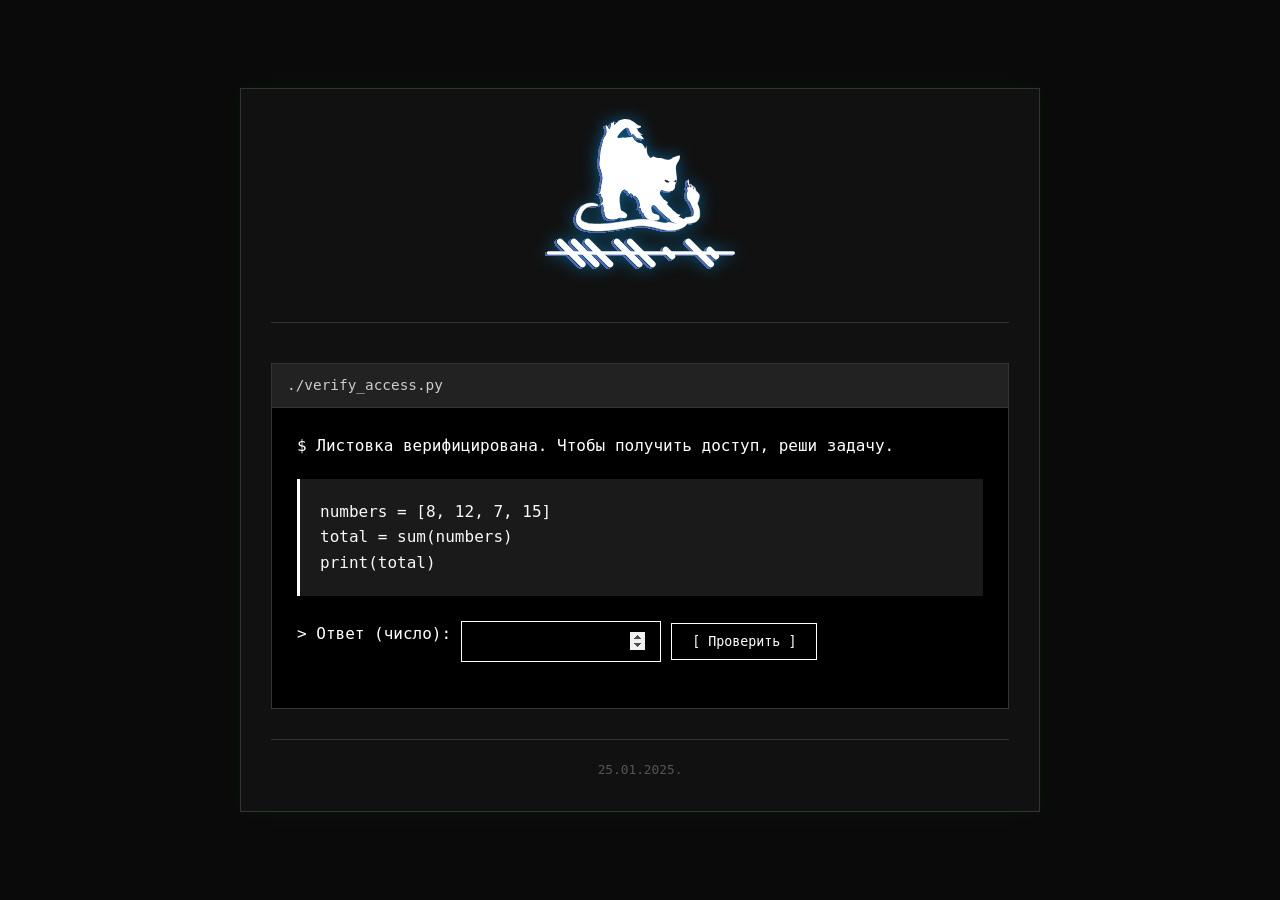
==== index.html @ ef27bd74 "Add files via upload" ====
<!DOCTYPE html>
<html lang="ru">
<head>
    <meta charset="UTF-8">
    <meta name="viewport" content="width=device-width, initial-scale=1.0">
    <title>Вход</title>
    <link rel="stylesheet" href="style.css">
</head>
<body>
    <div class="container">
        <header>
            <div class="logo">
                <img src="logo.svg" class="logo-img">
            </div>
        </header>

        <main>
            <div class="terminal">
                <div class="terminal-header">
                    <span class="terminal-title">./verify_access.py</span>
                </div>
                <div class="terminal-body">
                    <p class="prompt">$ Листовка верифицирована. Чтобы получить доступ, реши задачу.</p>
                    
                    <div class="code-block" id="codeBlock"></div>

                    <div class="input-group">
                        <span class="prompt">> Ответ (число):</span>
                        <input type="number" id="answerInput" autocomplete="off" autofocus>
                        <button id="submitBtn">[ Проверить ]</button>
                    </div>

                    <p id="errorMsg" class="hidden">Неверно. Страница будет перезагружена.</p>
                </div>
            </div>
        </main>

        <footer>
            <p>25.01.2025.</p>
        </footer>
    </div>

    <script src="script.js"></script>
</body>
</html>
---- style.css ----
* {
    margin: 0;
    padding: 0;
    box-sizing: border-box;
}

body {
    font-family: 'JetBrains Mono', monospace;
    background-color: #0a0a0a;
    color: #ffffff;
    line-height: 1.6;
    min-height: 100vh;
    display: flex;
    justify-content: center;
    align-items: center;
    padding: 20px;
}

.container {
    max-width: 800px;
    width: 100%;
    border: 1px solid #333;
    padding: 30px;
    background-color: #111;
    box-shadow: 0 0 20px rgba(0, 255, 0, 0.05);
}

header {
    text-align: center;
    margin-bottom: 40px;
    border-bottom: 1px solid #333;
    padding-bottom: 20px;
}

.logo {
    font-size: 2.5rem;
    font-weight: 700;
    letter-spacing: 3px;
    margin-bottom: 10px;
}

.tagline {
    font-size: 1rem;
    color: #888;
    font-style: italic;
}

.terminal {
    border: 1px solid #333;
    background-color: #000;
    margin-bottom: 30px;
}

.terminal-header {
    background-color: #222;
    padding: 10px 15px;
    border-bottom: 1px solid #333;
    font-size: 0.9rem;
}

.terminal-title {
    color: #ccc;
}

.terminal-body {
    padding: 25px;
    min-height: 300px;
}

.prompt {
    color: #ffffff;
    margin-bottom: 15px;
}

.code-block {
    background-color: #1a1a1a;
    border-left: 3px solid #ffffff;
    padding: 20px;
    margin: 20px 0;
    font-family: 'JetBrains Mono', monospace;
    white-space: pre;
    overflow-x: auto;
    color: #f8f8f8;
}

.input-group {
    display: flex;
    align-items: center;
    flex-wrap: wrap;
    gap: 10px;
    margin-top: 25px;
}

#answerInput {
    background: transparent;
    border: 1px solid #333;
    color: #ffffff;
    padding: 10px 15px;
    font-family: 'JetBrains Mono', monospace;
    font-size: 1rem;
    flex-grow: 1;
    max-width: 200px;
}

#answerInput:focus {
    outline: none;
    border-color: #ffffff;
}

button {
    background-color: #000;
    color: #ffffff;
    border: 1px solid #ffffff;
    padding: 10px 20px;
    font-family: 'JetBrains Mono', monospace;
    cursor: pointer;
    transition: all 0.2s;
}

button:hover {
    background-color: #5a5a5a;
    color: #000;
}

#errorMsg {
    color: #ff5555;
    margin-top: 20px;
    font-style: italic;
}

.hidden {
    display: none;
}

footer {
    text-align: center;
    color: #555;
    font-size: 0.8rem;
    margin-top: 30px;
    border-top: 1px solid #333;
    padding-top: 20px;
}
/* Стили для логотипа */
.logo {
    text-align: center;
    margin-bottom: 15px;
}

.logo-img {
    height: 150px; /* Регулируй по размеру SVG */
    width: auto;
    filter: drop-shadow(0 0 8px rgba(0, 168, 255, 0.5));
}


.terminal-body {
    position: relative;
    min-height: 300px;
    padding: 25px;
}

.action-buttons {
    position: absolute;
    bottom: 25px;
    left: 25px;
    right: 25px;
    display: flex;
    gap: 15px;
}
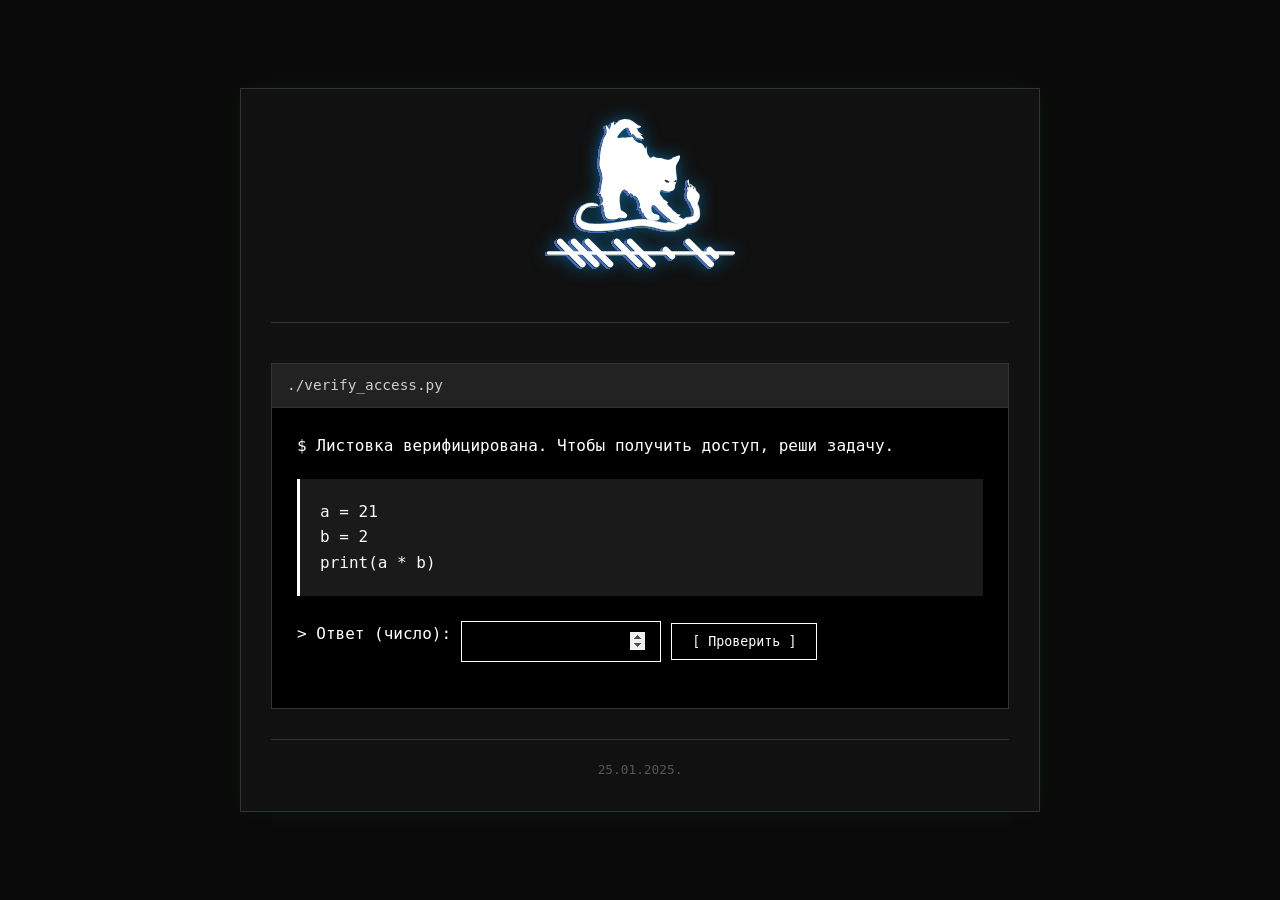
==== commit de6664c6: "Update index.html" ====
--- a/index.html
+++ b/index.html
@@ -1,5 +1,6 @@
 <!DOCTYPE html>
 <html lang="ru">
+    
 <head>
     <meta charset="UTF-8">
     <meta name="viewport" content="width=device-width, initial-scale=1.0">
@@ -42,4 +43,5 @@
 
     <script src="script.js"></script>
 </body>
-</html>+
+</html>
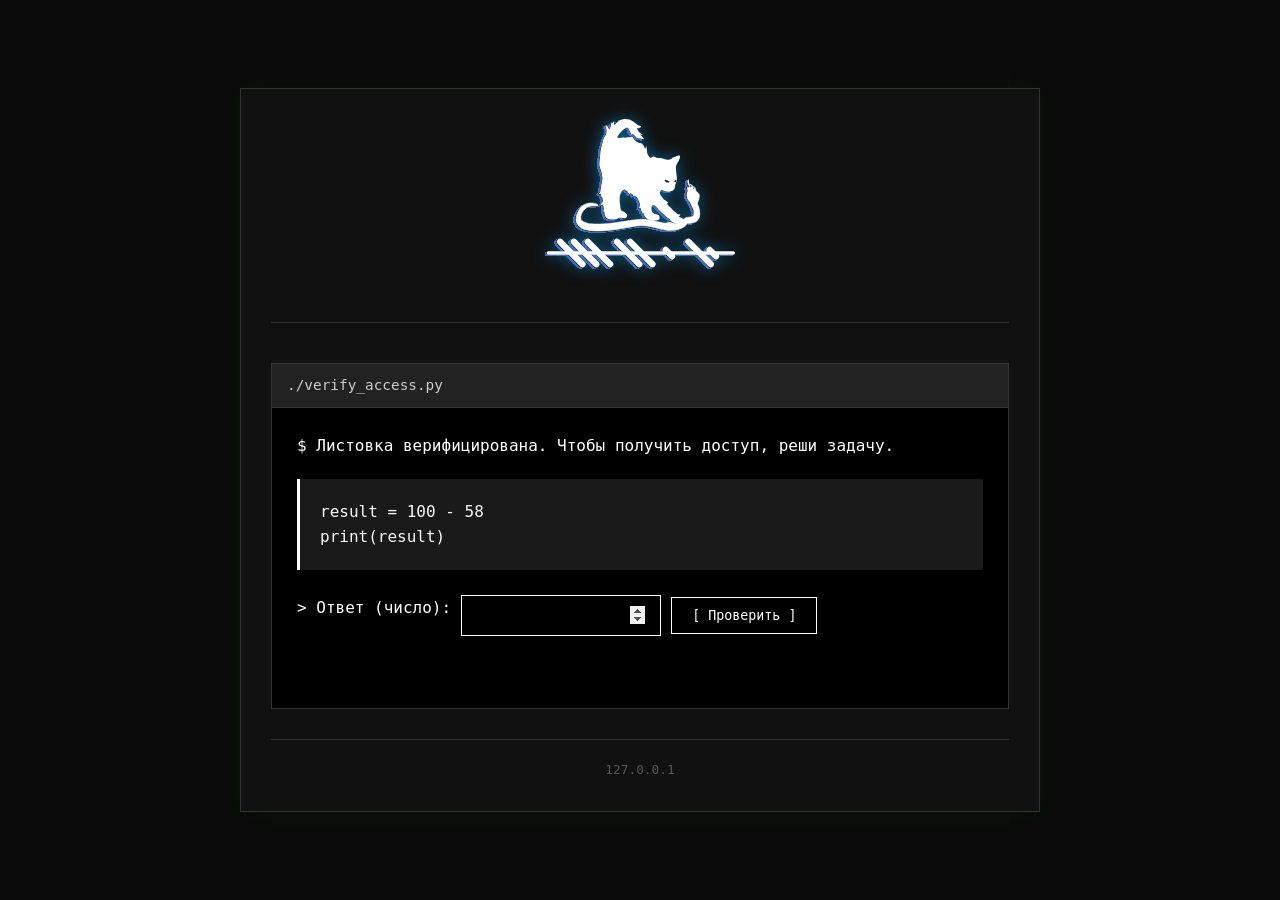
==== commit 780bae6a: "Update index.html" ====
--- a/index.html
+++ b/index.html
@@ -37,7 +37,7 @@
         </main>
 
         <footer>
-            <p>25.01.2025.</p>
+            <p>127.0.0.1</p>
         </footer>
     </div>
 
